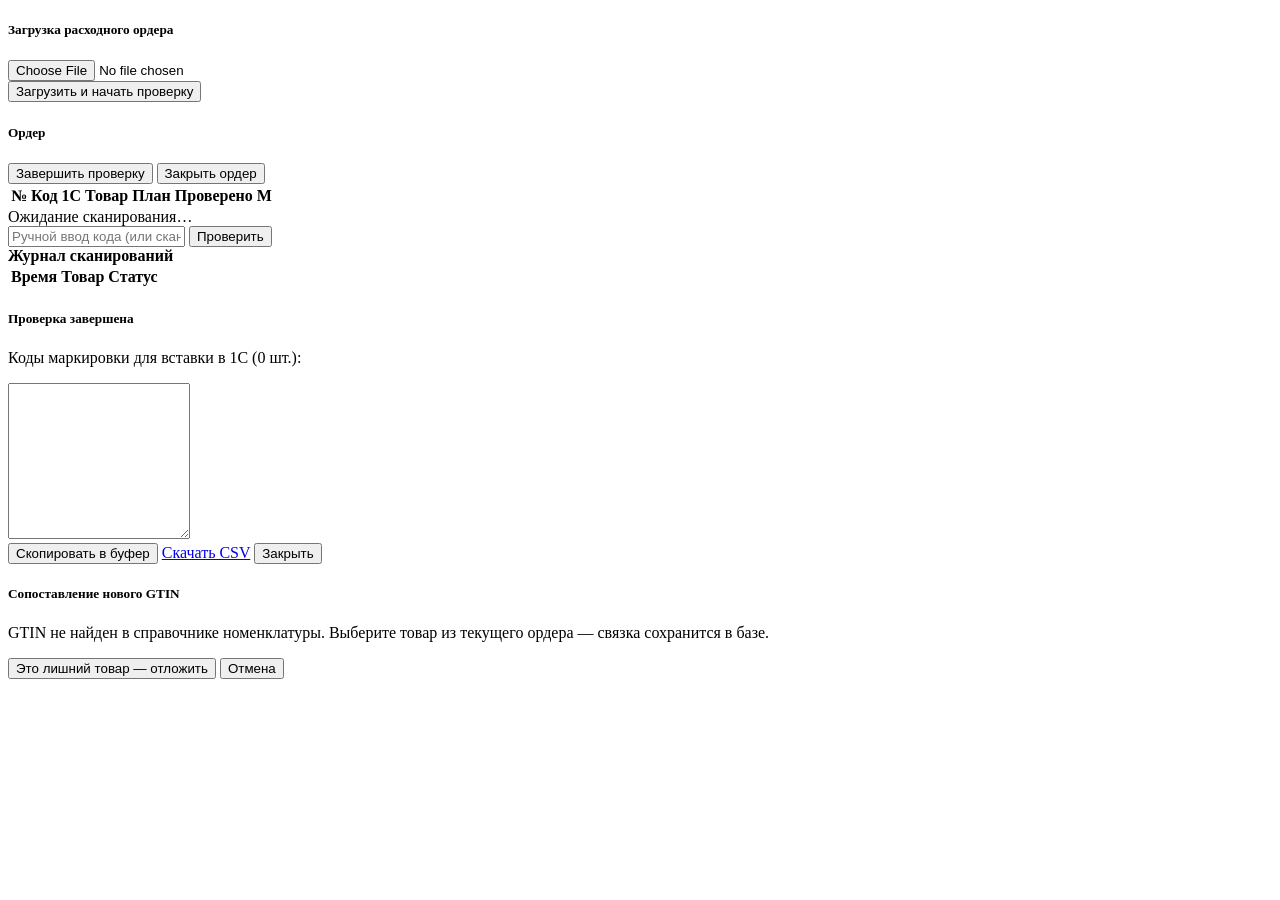
==== wwwroot/index.html @ 3e312ac0 "MarkCheck: станция проверки кодов маркировки (MVP) — сопоставление по GTIN и наименованию, ручная пр" ====
<!DOCTYPE html>
<html lang="ru">
<head>
<meta charset="utf-8">
<meta name="viewport" content="width=device-width, initial-scale=1">
<title>Проверка кодов маркировки</title>
<link rel="stylesheet" href="/lib/bootstrap.min.css">
<link rel="stylesheet" href="/app.css">
</head>
<body>
<div id="navbar"></div>
<div class="container-fluid">

  <!-- Загрузка ордера -->
  <div id="uploadPanel" class="card mb-3">
    <div class="card-body">
      <h5 class="card-title">Загрузка расходного ордера</h5>
      <div class="row g-2 align-items-center">
        <div class="col-md-6">
          <input type="file" id="orderFile" class="form-control" accept=".xlsx,.xls">
        </div>
        <div class="col-auto">
          <button id="btnUpload" class="btn btn-primary">Загрузить и начать проверку</button>
        </div>
        <div class="col-auto"><span id="uploadMsg" class="text-muted"></span></div>
      </div>
    </div>
  </div>

  <!-- Рабочая область -->
  <div id="workPanel" class="d-none">
    <div class="row g-3">
      <div class="col-lg-7">
        <div class="d-flex justify-content-between align-items-center mb-2">
          <h5 class="mb-0">Ордер <span id="orderNum" class="text-primary"></span>
            <small class="text-muted" id="orderMeta"></small></h5>
          <div>
            <button id="btnCsv" class="btn btn-success btn-sm">Завершить проверку</button>
            <button id="btnCancel" class="btn btn-outline-danger btn-sm">Закрыть ордер</button>
          </div>
        </div>
        <table class="table table-sm table-bordered order-table align-middle">
          <thead class="table-light">
            <tr><th>№</th><th>Код 1С</th><th>Товар</th><th class="text-center">План</th>
                <th class="text-center">Проверено</th><th class="text-center">М</th></tr>
          </thead>
          <tbody id="linesBody"></tbody>
        </table>
        <div id="progressText" class="text-muted small"></div>
      </div>

      <div class="col-lg-5">
        <div id="bigStatus" class="big-status st-idle mb-2">Ожидание сканирования…</div>
        <div class="input-group mb-2">
          <input type="text" id="manualCode" class="form-control mono" placeholder="Ручной ввод кода (или сканер в режиме клавиатуры)" autocomplete="off">
          <button class="btn btn-outline-secondary" id="btnManual">Проверить</button>
        </div>
        <div class="d-flex justify-content-between align-items-center mb-1">
          <strong>Журнал сканирований</strong>
          <span class="small text-muted" id="counters"></span>
        </div>
        <div class="scan-log border rounded">
          <table class="table table-sm mb-0">
            <thead class="table-light"><tr><th>Время</th><th>Товар</th><th>Статус</th><th></th></tr></thead>
            <tbody id="scanBody"></tbody>
          </table>
        </div>
      </div>
    </div>
  </div>
</div>

<!-- Модальное окно с кодами маркировки после завершения -->
<div class="modal fade" id="codesModal" tabindex="-1" data-bs-backdrop="static">
  <div class="modal-dialog modal-lg">
    <div class="modal-content">
      <div class="modal-header bg-success text-white">
        <h5 class="modal-title">Проверка завершена</h5>
      </div>
      <div class="modal-body">
        <p class="mb-1">Коды маркировки для вставки в 1С (<span id="codesCount">0</span> шт.):</p>
        <textarea id="codesArea" class="form-control mono" rows="10" readonly></textarea>
      </div>
      <div class="modal-footer">
        <button class="btn btn-success" id="btnCopyCodes">Скопировать в буфер</button>
        <a class="btn btn-outline-secondary" id="linkCsvCodes" href="#">Скачать CSV</a>
        <button class="btn btn-secondary" data-bs-dismiss="modal">Закрыть</button>
      </div>
    </div>
  </div>
</div>

<!-- Модальное окно сопоставления GTIN -->
<div class="modal fade" id="mapModal" tabindex="-1" data-bs-backdrop="static">
  <div class="modal-dialog modal-lg">
    <div class="modal-content">
      <div class="modal-header bg-warning">
        <h5 class="modal-title">Сопоставление нового GTIN</h5>
      </div>
      <div class="modal-body">
        <p>GTIN <strong id="mapGtin" class="mono"></strong> не найден в справочнике номенклатуры.
           Выберите товар из текущего ордера — связка сохранится в базе.</p>
        <div id="mapList" class="list-group"></div>
      </div>
      <div class="modal-footer">
        <button class="btn btn-outline-danger" id="btnMapAside">Это лишний товар — отложить</button>
        <button class="btn btn-secondary" data-bs-dismiss="modal">Отмена</button>
      </div>
    </div>
  </div>
</div>

<script src="/lib/bootstrap.bundle.min.js"></script>
<script src="/lib/signalr.min.js"></script>
<script src="/common.js"></script>
<script src="/work.js"></script>
</body>
</html>
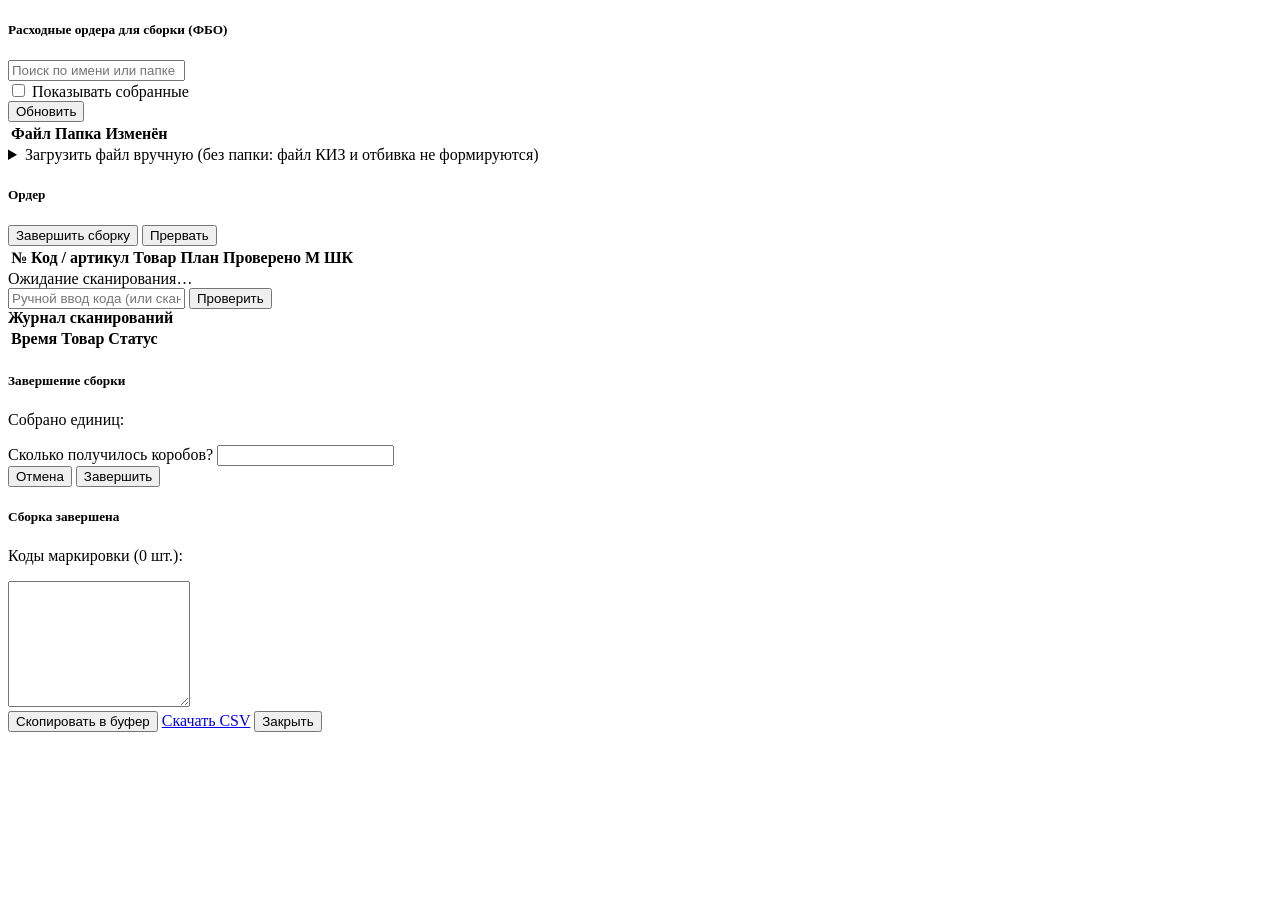
==== commit 61001211: "ФБО: сборка по расходному ордеру из общей папки, база ШК, файл КИЗ, отбивка в Битрикс24 - Печатные ф" ====
--- a/wwwroot/index.html
+++ b/wwwroot/index.html
@@ -11,19 +11,33 @@
 <div id="navbar"></div>
 <div class="container-fluid">
 
-  <!-- Загрузка ордера -->
+  <!-- Выбор печатной формы из общей папки -->
   <div id="uploadPanel" class="card mb-3">
     <div class="card-body">
-      <h5 class="card-title">Загрузка расходного ордера</h5>
-      <div class="row g-2 align-items-center">
-        <div class="col-md-6">
-          <input type="file" id="orderFile" class="form-control" accept=".xlsx,.xls">
+      <div class="d-flex flex-wrap gap-2 align-items-center mb-2">
+        <h5 class="card-title mb-0 me-3">Расходные ордера для сборки (ФБО)</h5>
+        <input id="fileSearch" class="form-control form-control-sm" style="max-width:320px" placeholder="Поиск по имени или папке">
+        <div class="form-check form-switch ms-2">
+          <input class="form-check-input" type="checkbox" id="showCollected">
+          <label class="form-check-label small" for="showCollected">Показывать собранные</label></div>
+        <button class="btn btn-sm btn-outline-secondary" id="btnRefresh">Обновить</button>
+        <span class="small text-muted ms-auto" id="rootInfo"></span>
+      </div>
+      <div id="filesMsg" class="small text-danger"></div>
+      <div class="files-list border rounded">
+        <table class="table table-sm table-hover mb-0">
+          <thead class="table-light"><tr><th>Файл</th><th>Папка</th><th>Изменён</th><th></th></tr></thead>
+          <tbody id="filesBody"></tbody>
+        </table>
+      </div>
+      <details class="mt-2">
+        <summary class="small text-muted">Загрузить файл вручную (без папки: файл КИЗ и отбивка не формируются)</summary>
+        <div class="row g-2 align-items-center mt-1">
+          <div class="col-md-6"><input type="file" id="orderFile" class="form-control form-control-sm" accept=".xlsx"></div>
+          <div class="col-auto"><button id="btnUpload" class="btn btn-sm btn-outline-primary">Загрузить и начать</button></div>
         </div>
-        <div class="col-auto">
-          <button id="btnUpload" class="btn btn-primary">Загрузить и начать проверку</button>
-        </div>
-        <div class="col-auto"><span id="uploadMsg" class="text-muted"></span></div>
-      </div>
+      </details>
+      <div id="uploadMsg" class="small mt-2"></div>
     </div>
   </div>
 
@@ -34,18 +48,20 @@
         <div class="d-flex justify-content-between align-items-center mb-2">
           <h5 class="mb-0">Ордер <span id="orderNum" class="text-primary"></span>
             <small class="text-muted" id="orderMeta"></small></h5>
+          <div class="small text-muted" id="orderInstr"></div>
           <div>
-            <button id="btnCsv" class="btn btn-success btn-sm">Завершить проверку</button>
-            <button id="btnCancel" class="btn btn-outline-danger btn-sm">Закрыть ордер</button>
+            <button id="btnCsv" class="btn btn-success btn-sm">Завершить сборку</button>
+            <button id="btnCancel" class="btn btn-outline-danger btn-sm" title="Закрыть без файла КИЗ и без отметки «СОБРАН»">Прервать</button>
           </div>
         </div>
         <table class="table table-sm table-bordered order-table align-middle">
           <thead class="table-light">
-            <tr><th>№</th><th>Код 1С</th><th>Товар</th><th class="text-center">План</th>
-                <th class="text-center">Проверено</th><th class="text-center">М</th></tr>
+            <tr><th>№</th><th>Код / артикул</th><th>Товар</th><th class="text-center">План</th>
+                <th class="text-center">Проверено</th><th class="text-center">М</th><th title="Сопоставление с базой ШК">ШК</th></tr>
           </thead>
           <tbody id="linesBody"></tbody>
         </table>
+        <div id="matchWarn" class="alert alert-danger py-1 small d-none"></div>
         <div id="progressText" class="text-muted small"></div>
       </div>
 
@@ -70,41 +86,39 @@
   </div>
 </div>
 
-<!-- Модальное окно с кодами маркировки после завершения -->
-<div class="modal fade" id="codesModal" tabindex="-1" data-bs-backdrop="static">
-  <div class="modal-dialog modal-lg">
+<!-- Завершение сборки: количество коробов -->
+<div class="modal fade" id="boxesModal" tabindex="-1" data-bs-backdrop="static">
+  <div class="modal-dialog">
     <div class="modal-content">
-      <div class="modal-header bg-success text-white">
-        <h5 class="modal-title">Проверка завершена</h5>
-      </div>
+      <div class="modal-header"><h5 class="modal-title">Завершение сборки</h5></div>
       <div class="modal-body">
-        <p class="mb-1">Коды маркировки для вставки в 1С (<span id="codesCount">0</span> шт.):</p>
-        <textarea id="codesArea" class="form-control mono" rows="10" readonly></textarea>
+        <div id="boxesWarn" class="alert alert-warning py-1 small d-none"></div>
+        <p class="mb-1">Собрано единиц: <strong id="boxesUnits"></strong></p>
+        <label class="form-label">Сколько получилось коробов?</label>
+        <input type="number" min="1" step="1" id="boxesInput" class="form-control form-control-lg">
       </div>
       <div class="modal-footer">
-        <button class="btn btn-success" id="btnCopyCodes">Скопировать в буфер</button>
-        <a class="btn btn-outline-secondary" id="linkCsvCodes" href="#">Скачать CSV</a>
-        <button class="btn btn-secondary" data-bs-dismiss="modal">Закрыть</button>
+        <button class="btn btn-secondary" data-bs-dismiss="modal">Отмена</button>
+        <button class="btn btn-success" id="btnFinish">Завершить</button>
       </div>
     </div>
   </div>
 </div>
 
-<!-- Модальное окно сопоставления GTIN -->
-<div class="modal fade" id="mapModal" tabindex="-1" data-bs-backdrop="static">
+<!-- Итог сборки -->
+<div class="modal fade" id="codesModal" tabindex="-1" data-bs-backdrop="static">
   <div class="modal-dialog modal-lg">
     <div class="modal-content">
-      <div class="modal-header bg-warning">
-        <h5 class="modal-title">Сопоставление нового GTIN</h5>
-      </div>
+      <div class="modal-header bg-success text-white"><h5 class="modal-title">Сборка завершена</h5></div>
       <div class="modal-body">
-        <p>GTIN <strong id="mapGtin" class="mono"></strong> не найден в справочнике номенклатуры.
-           Выберите товар из текущего ордера — связка сохранится в базе.</p>
-        <div id="mapList" class="list-group"></div>
+        <ul id="finishInfo" class="small"></ul>
+        <p class="mb-1">Коды маркировки (<span id="codesCount">0</span> шт.):</p>
+        <textarea id="codesArea" class="form-control mono" rows="8" readonly></textarea>
       </div>
       <div class="modal-footer">
-        <button class="btn btn-outline-danger" id="btnMapAside">Это лишний товар — отложить</button>
-        <button class="btn btn-secondary" data-bs-dismiss="modal">Отмена</button>
+        <button class="btn btn-outline-success" id="btnCopyCodes">Скопировать в буфер</button>
+        <a class="btn btn-outline-secondary" id="linkCsvCodes" href="#">Скачать CSV</a>
+        <button class="btn btn-secondary" data-bs-dismiss="modal">Закрыть</button>
       </div>
     </div>
   </div>
